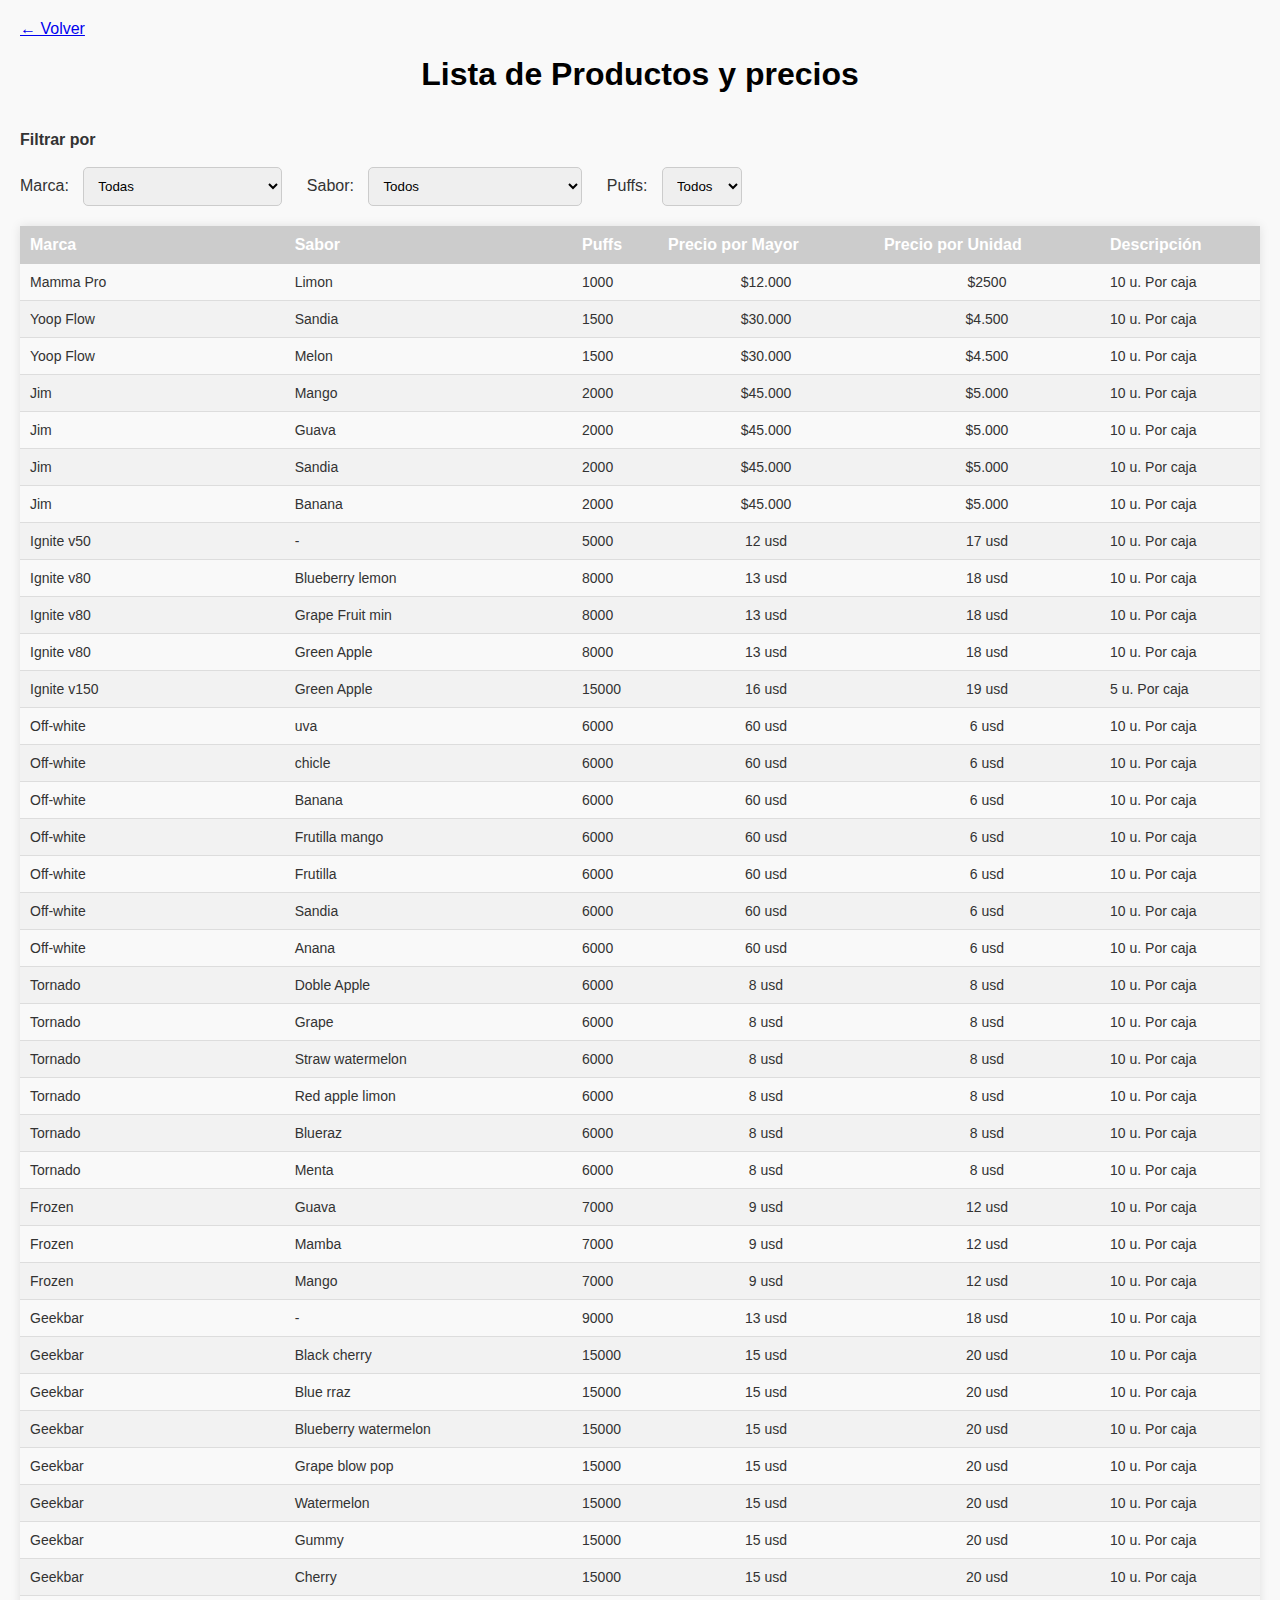
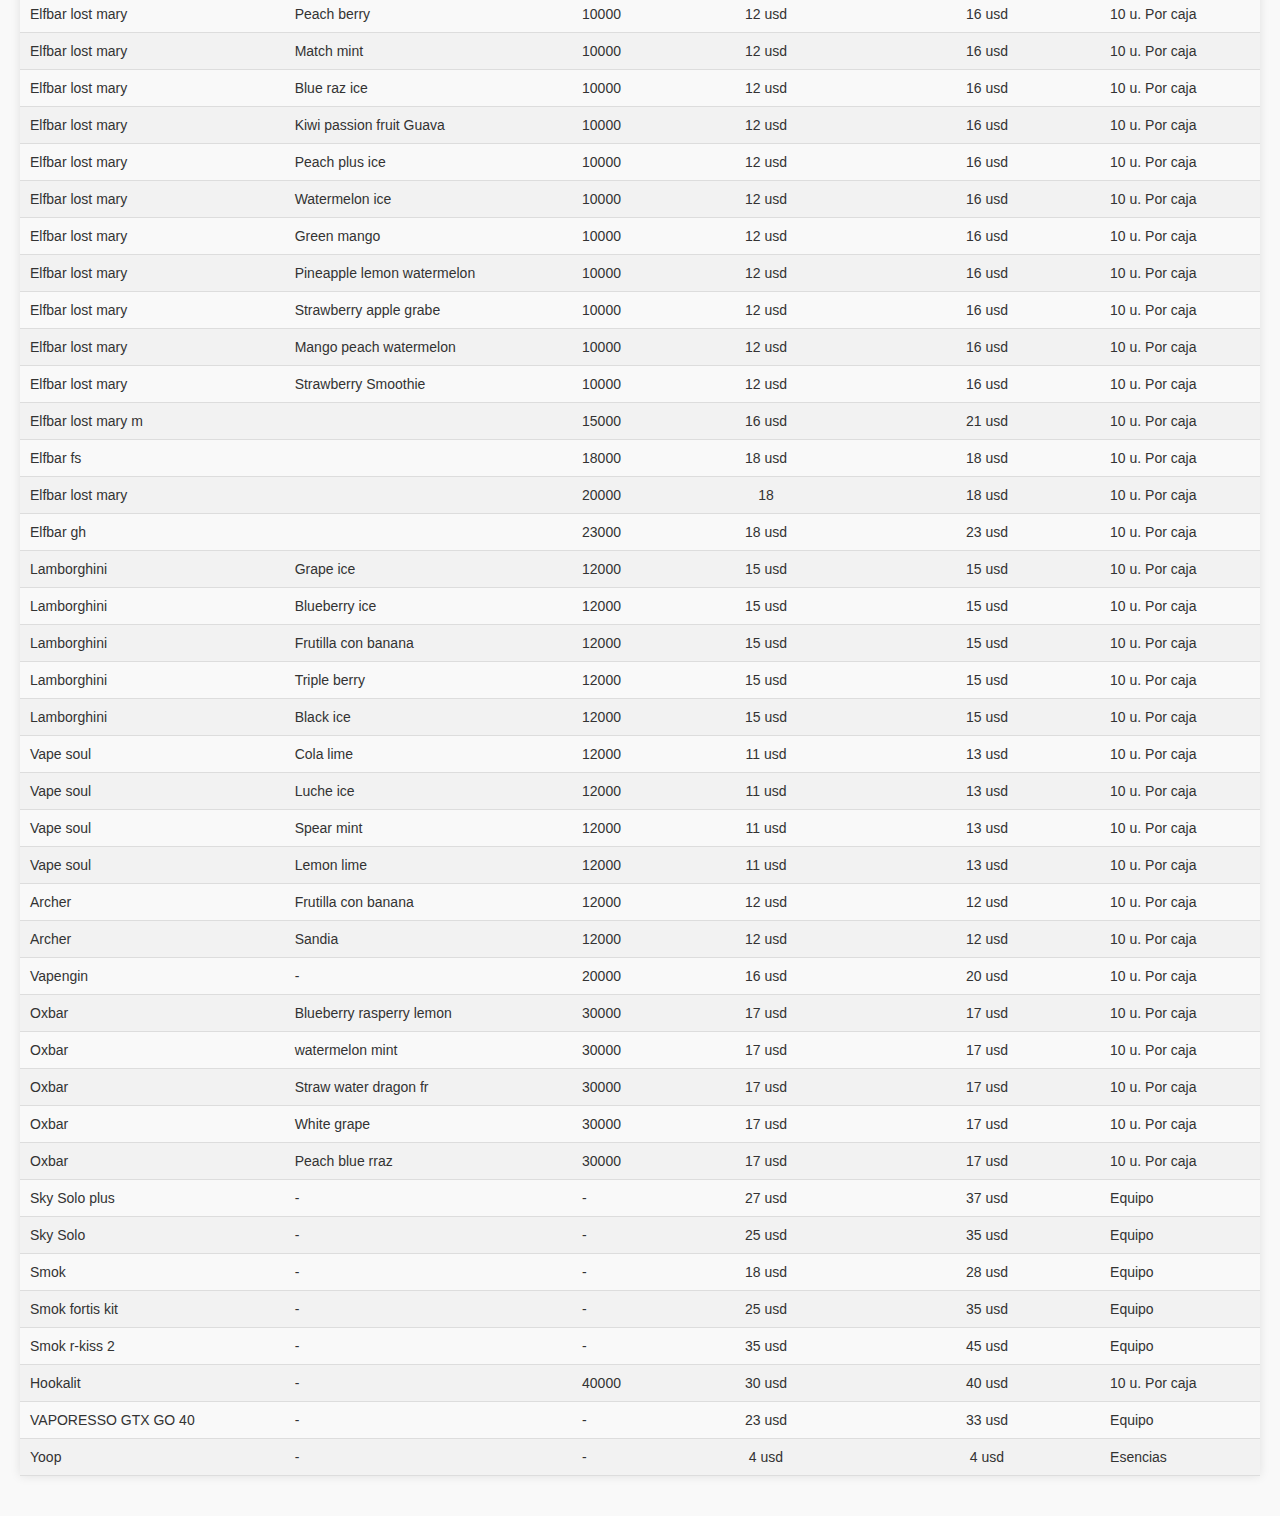
==== lista_productos.html @ a9fb7eee "Agregue lista de precios" ====
<!DOCTYPE html>
<html lang="en">
<head>
    <meta charset="UTF-8">
    <meta name="viewport" content="width=device-width, initial-scale=1.0">
    <title>Lista de Productos y precios</title>
    <link rel="stylesheet" href="./css/productos.css">
</head>
<body>
    <a href="javascript:history.back()" class="back-arrow">&#8592; Volver</a>
    <br>
    <br>
    
    <h1>Lista de Productos y precios</h1>
    <br>
    <h4>Filtrar por</h4>
    <br>    
    <label for="brandFilter">Marca:</label>
    <select id="brandFilter">
        <option value="">Todas</option>
        <!-- Opciones de marca se generarán dinámicamente -->
    </select>
    <label for="flavorFilter">Sabor:</label>
    <select id="flavorFilter">
        <option value="">Todos</option>
        <!-- Opciones de sabor se generarán dinámicamente -->
    </select>
    <label for="puffsFilter">Puffs:</label>
    <select id="puffsFilter">
        <option value="">Todos</option>
        <!-- Opciones de puffs se generarán dinámicamente -->
    </select>
    
    <table id="productTable">
        <thead>
            <tr>
                <th>Marca</th>
                <th>Sabor</th>
                <th>Puffs</th>
                <th>Precio por Mayor</th>
                <th>Precio por Unidad</th>
                <th>Descripción</th>
            </tr>
        </thead>
        <tbody>
            <!-- Productos se generarán dinámicamente -->
        </tbody>
    </table>

    <script src="js/productos.js"></script>
</body>
</html>
---- css/productos.css ----
/* styles.css */

/* Reset básico */
* {
    margin: 0;
    padding: 0;
    box-sizing: border-box;
}

/* Estilo general del cuerpo */
body {
    font-family: 'Arial', sans-serif;
    background-color: #f9f9f9;
    padding: 20px;
    color: #333;
}

/* Encabezado */
h1 {
    text-align: center;
    margin-bottom: 20px;
    color: black
}

/* Estilos de los filtros */
label {
    margin-right: 10px;
}

select {
    padding: 10px;
    margin-right: 20px;
    border-radius: 5px;
    border: 1px solid #ccc;
    margin-bottom: 20px;
}

@media (max-width: 600px) {
    label, select {
        display: block;
        margin: 10px 0;
        width: -webkit-fill-available;
    }

    
    
}

/* Estilos de la tabla */
table {
    width: 100%;
    border-collapse: collapse;
    margin-bottom: 20px;
    box-shadow: 0 0 10px rgba(0, 0, 0, 0.1);
}

thead {
    background-color: #ccc;
    color: #fff;
}

thead th {
    padding: 10px;
    text-align: left;
    font-size: 16px;
}

tbody tr {
    border-bottom: 1px solid #ddd;
}

tbody tr:nth-child(even) {
    background-color: #f2f2f2;
}

tbody td {
    padding: 10px;
    font-size: 14px;
}

tbody td:nth-child(4),
tbody td:nth-child(5) {
    text-align: center;
}

/* Estilos adicionales para dispositivos móviles */
@media (max-width: 600px) {
    thead {
        display: none;
    }
    
    tbody td {
        display: block;
        width: 100%;
        text-align: right;
        padding-left: 50%;
        position: relative;
    }
    
    tbody td::before {
        content: attr(data-label);
        position: absolute;
        left: 10px;
        width: calc(50% - 20px);
        padding-right: 10px;
        white-space: nowrap;
        text-align: left;
        font-weight: bold;
    }

    tbody td:nth-child(4),
    tbody td:nth-child(5) {
        text-align: right;
        padding-left: 50%;
    }

    
    tbody tr {
        border-bottom: 20px solid #ddd;
    }
}
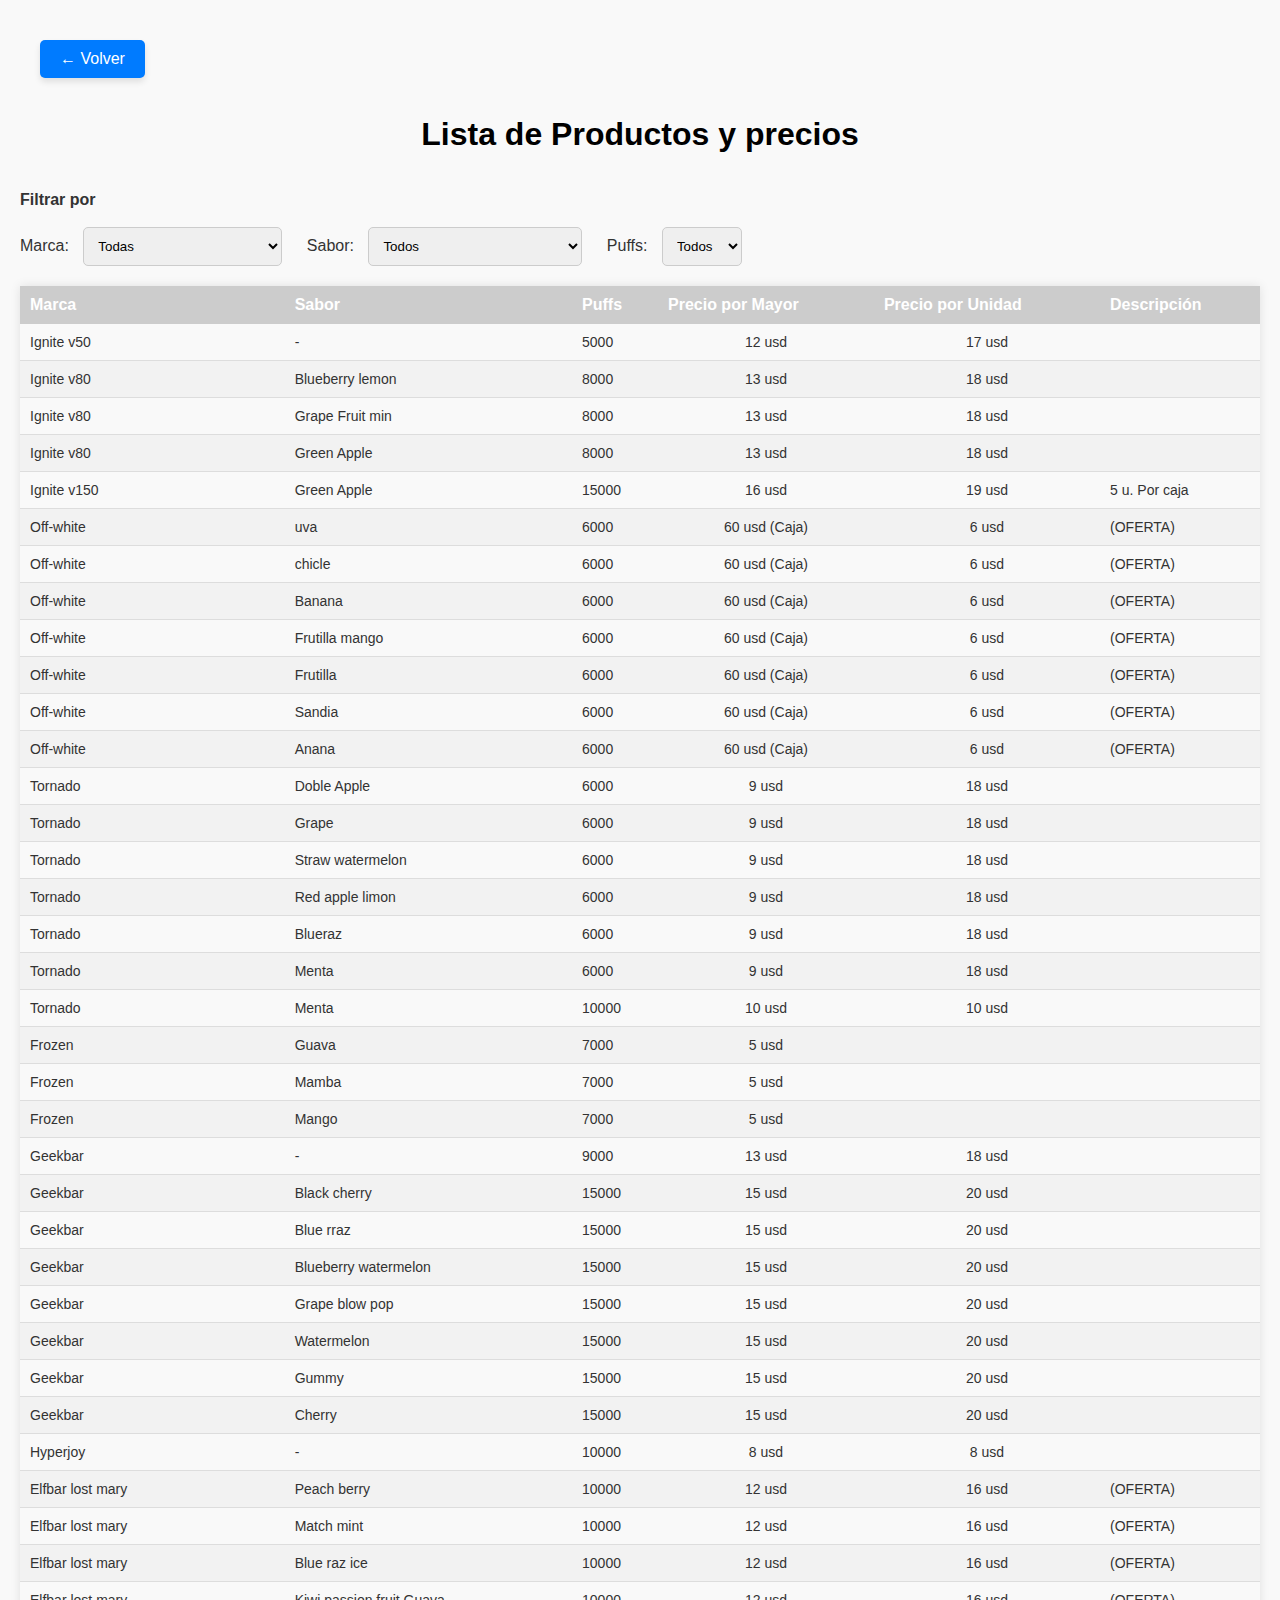
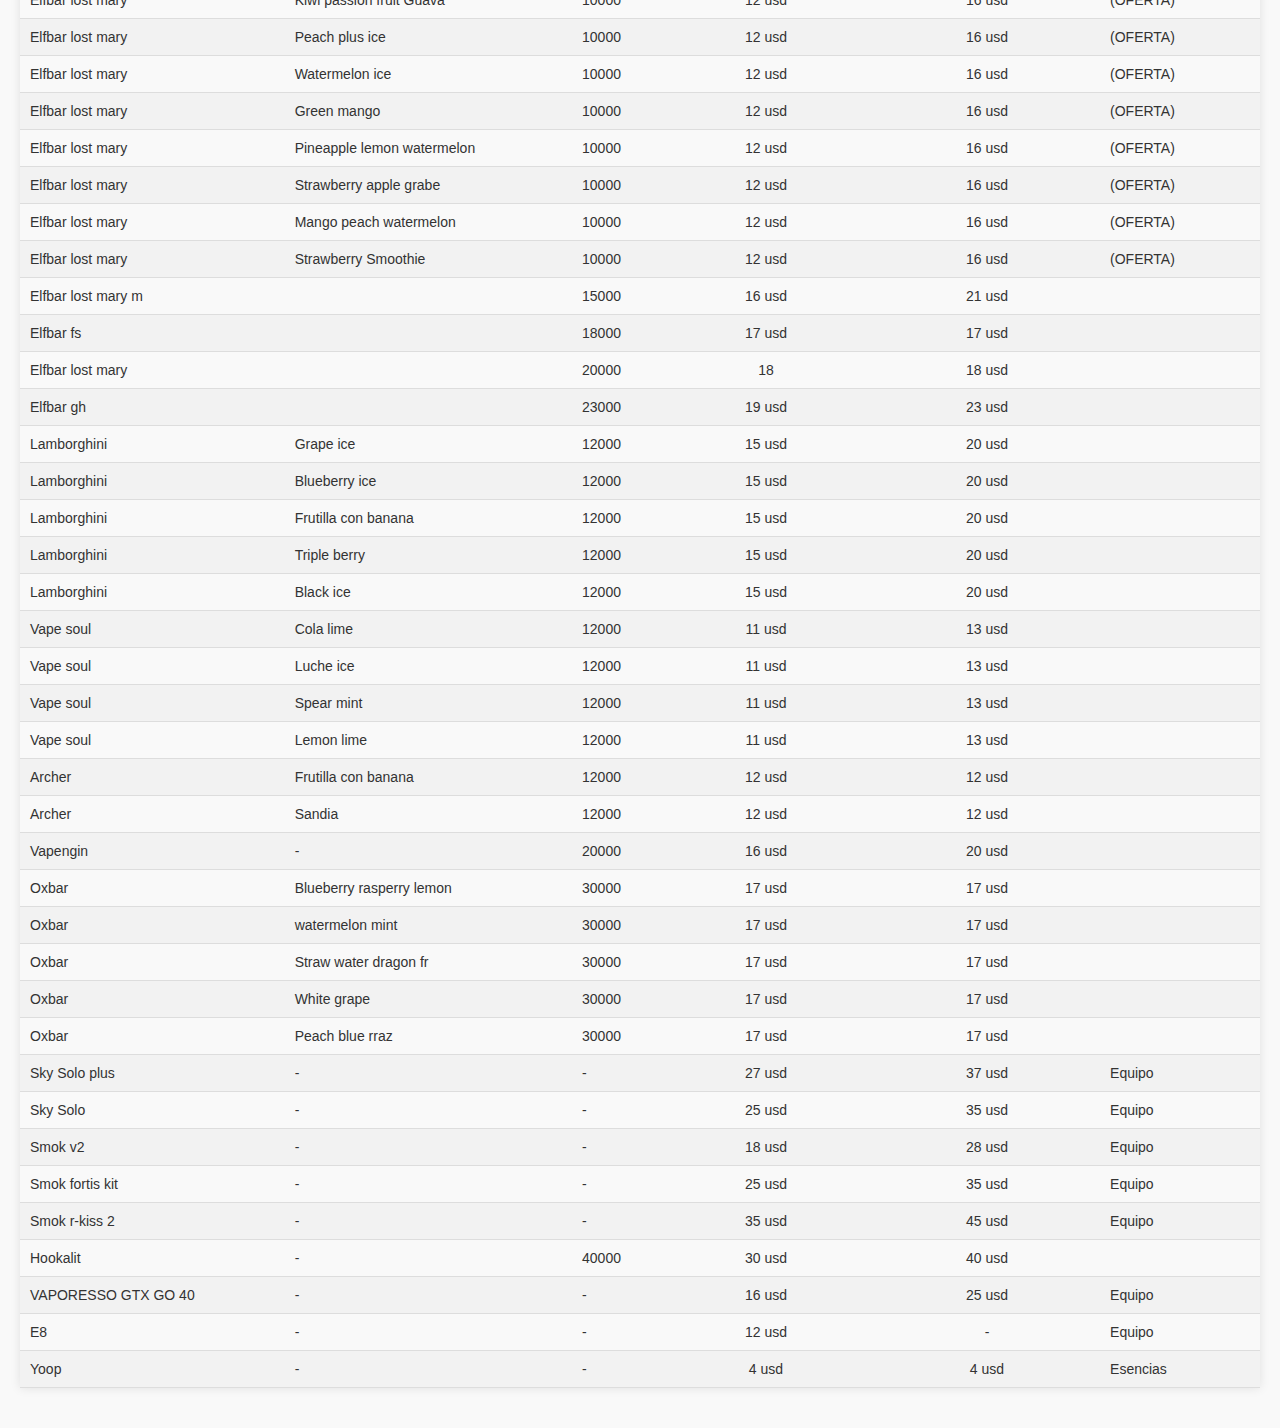
==== commit fbffa666: "Add files via upload" ====
--- a/lista_productos.html
+++ b/lista_productos.html
@@ -1,5 +1,5 @@
 <!DOCTYPE html>
-<html lang="en">
+<html lang="es">
 <head>
     <meta charset="UTF-8">
     <meta name="viewport" content="width=device-width, initial-scale=1.0">
--- a/css/productos.css
+++ b/css/productos.css
@@ -119,3 +119,35 @@
         border-bottom: 20px solid #ddd;
     }
 }
+
+/* estilo flecha */
+
+.back-arrow {
+    display: inline-block;
+    margin: 20px;
+    padding: 10px 20px;
+    font-size: 16px;
+    color: #fff;
+    background-color: #007BFF; /* Azul similar al de Bootstrap */
+    text-decoration: none;
+    border-radius: 5px;
+    transition: background-color 0.3s ease, transform 0.3s ease;
+    box-shadow: 0 4px 6px rgba(0, 0, 0, 0.1);
+}
+
+.back-arrow:hover {
+    background-color: #0056b3; /* Azul más oscuro para el hover */
+    transform: translateY(-2px);
+}
+
+.back-arrow:active {
+    background-color: #003f7f; /* Azul aún más oscuro para el active */
+    transform: translateY(1px);
+}
+
+@media (max-width: 768px) {
+    .back-arrow {
+        font-size: 14px;
+        padding: 8px 16px;
+    }
+}